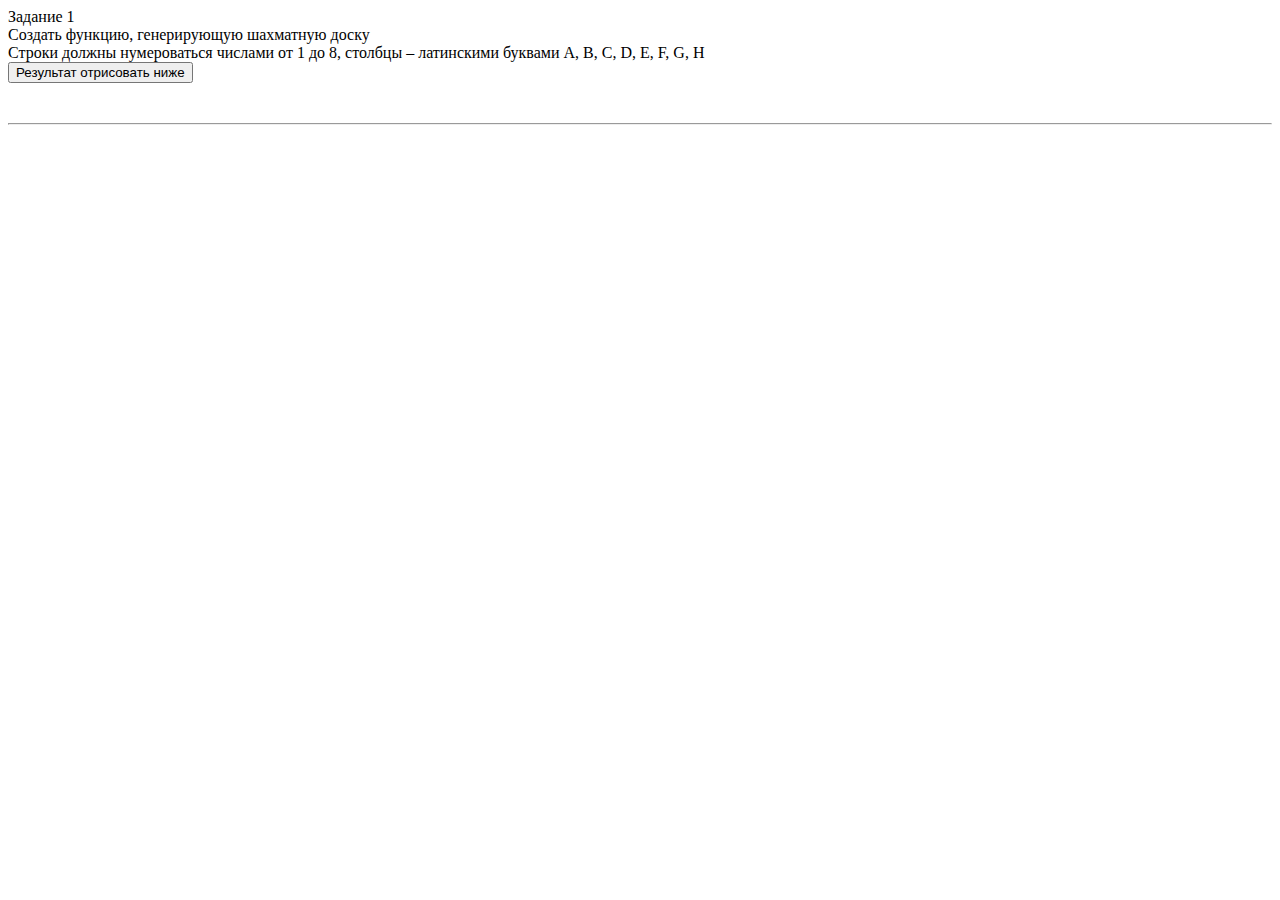
==== less-05/index.html @ ebe296b2 "отрисовал шахматную достку, задание 1" ====
<!DOCTYPE html>
<html lang="en">
<head>
    <meta charset="UTF-8">
    <title>Урок - 05</title>
    <script type="text/javascript" src="js/basic.js" defer></script>
    <link rel="stylesheet" href="css/basic.css">
</head>
<body>

<div>Задание 1</div>
<div>Создать функцию, генерирующую шахматную доску</div>
<div>Строки должны нумероваться числами от 1 до 8, столбцы – латинскими буквами A, B, C, D, E, F, G, H</div>
<div>
    <button onclick="testChess()">Результат отрисовать ниже</button>
</div>

<div id="chess_box"></div>
<hr>


</body>
</html>
---- less-05/css/basic.css ----
#chess_box {
    margin-left: 20px;
    margin-top: 20px;
    margin-bottom: 40px;
}

#chess_box table {
    border: 1px solid black;
}
#chess_box table td {
    width: 50px;
    height: 50px;
    text-align: center;
}

.ss {
    text-align: center;
    font-weight: bold;
    font-size: 16px;
}

.sBlack {
    background-color: black;
}
.sWhite {
    background-color: aliceblue;
}
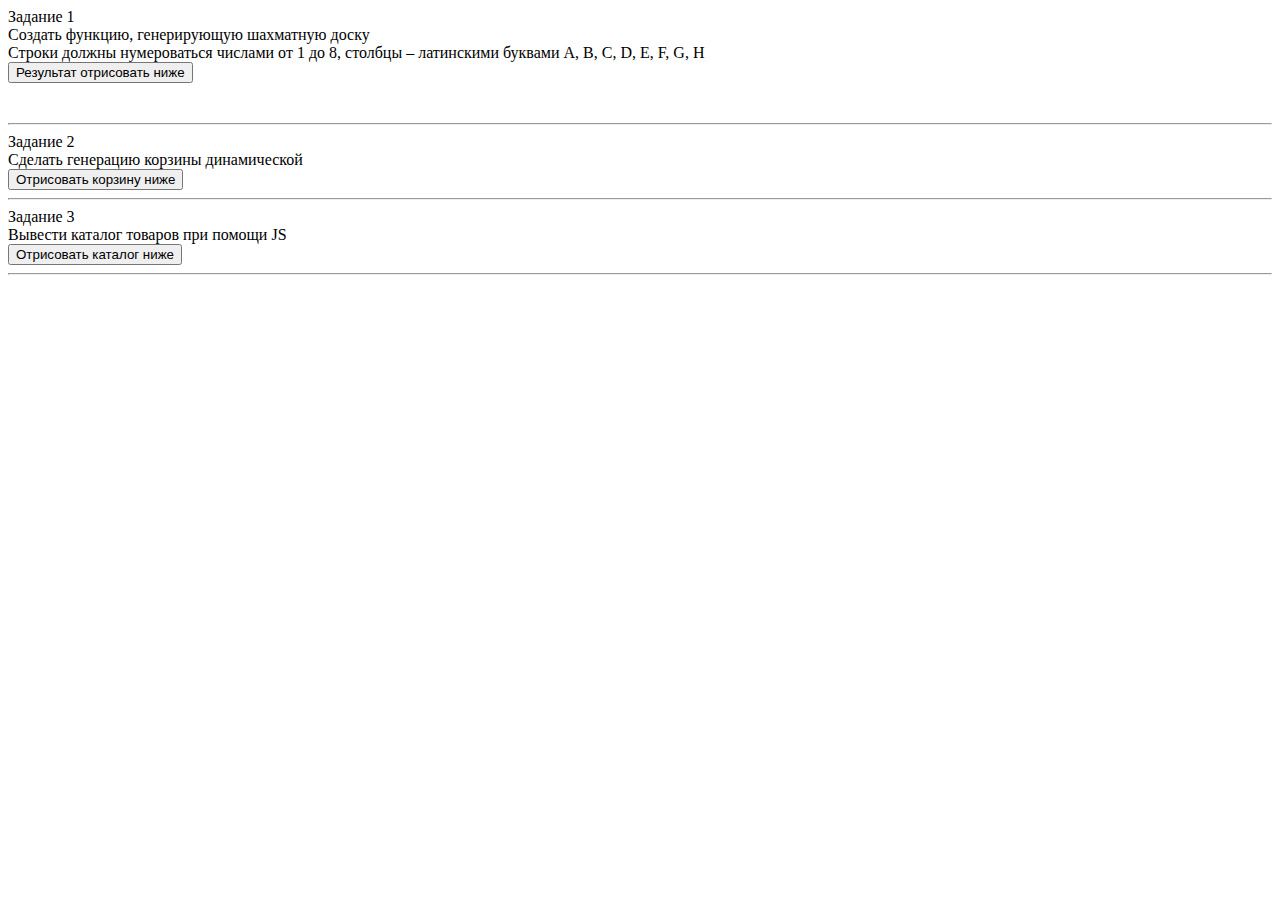
==== commit a00be6ee: "все остальные задания" ====
--- a/less-05/index.html
+++ b/less-05/index.html
@@ -3,7 +3,8 @@
 <head>
     <meta charset="UTF-8">
     <title>Урок - 05</title>
-    <script type="text/javascript" src="js/basic.js" defer></script>
+    <script type="text/javascript" src="js/chess.js" defer></script>
+    <script type="text/javascript" src="js/basket.js" defer></script>
     <link rel="stylesheet" href="css/basic.css">
 </head>
 <body>
@@ -18,6 +19,21 @@
 <div id="chess_box"></div>
 <hr>
 
+<div>Задание 2</div>
+<div>Сделать генерацию корзины динамической</div>
+<div>
+    <button onclick="testBasket()">Отрисовать корзину ниже</button>
+</div>
+<div id="basket_box"></div>
+<hr>
+
+<div>Задание 3</div>
+<div>Вывести каталог товаров при помощи JS</div>
+<div>
+    <button onclick="drawCatalog()">Отрисовать каталог ниже</button>
+</div>
+<div id="catalog"></div>
+<hr>
 
 </body>
 </html>